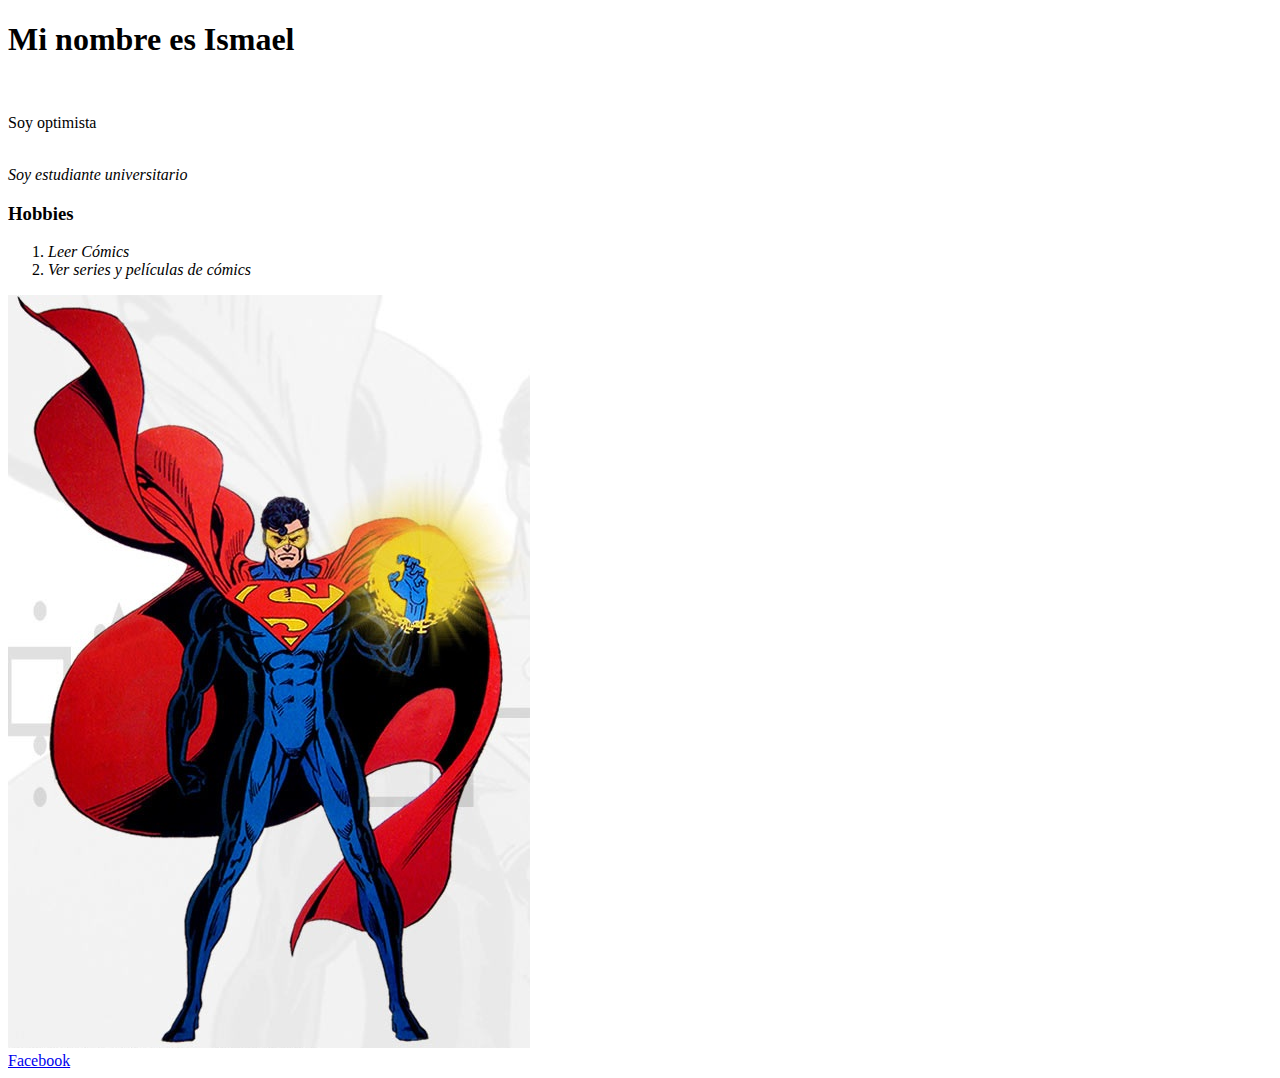
==== G10/index.html @ 5f1df6dc "primeros archivos" ====
<!DOCTYPE html>
<html lang="en">
<head>
    <meta charset="UTF-8">
    <meta http-equiv="X-UA-Compatible" content="IE=edge">
    <meta name="viewport" content="width=device-width, initial-scale=1.0">
    <title>Hola mundo</title>
</head>
<body>
    <h1>Mi nombre es Ismael</h1>
<br>
<p>Soy optimista</p>
<br>
<i>Soy estudiante universitario</i>
<br>
<h3>Hobbies</h3>
<ol>
<li><i>Leer Cómics</i></li>
<li><i>Ver series y películas de cómics</i></li>
</ol>
<img src="./Eradicator (1).png" alt="Eradicator">
<br>
<a href="https://web.facebook.com/">Facebook</a>
</body>


<head>
<body>
    <header class="header">
        <Header></Header>
    </header>
</body>
</head>
</html>
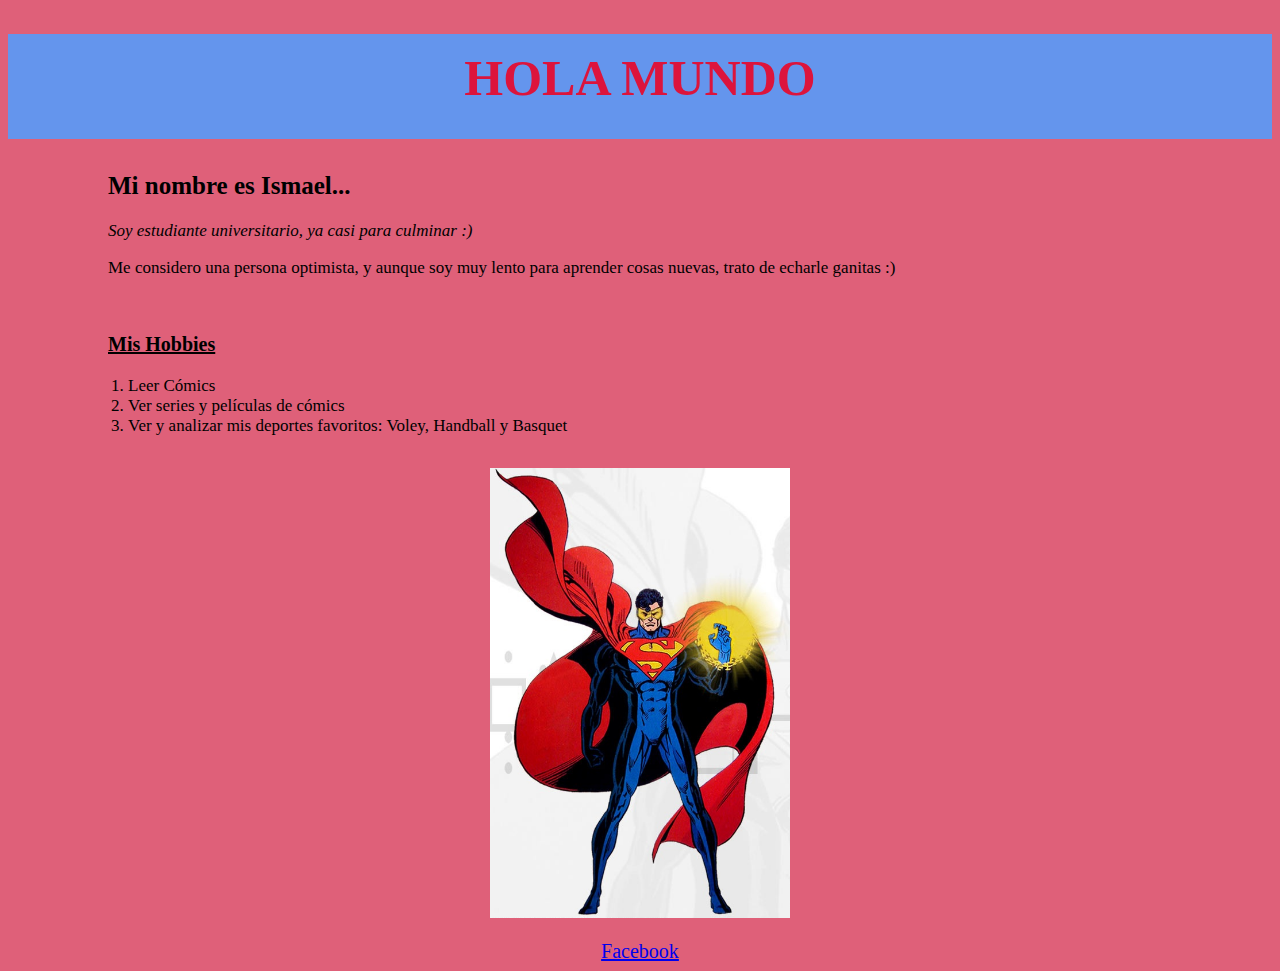
==== commit 269e3d75: "actualizado" ====
--- a/G10/index.html
+++ b/G10/index.html
@@ -4,23 +4,26 @@
     <meta charset="UTF-8">
     <meta http-equiv="X-UA-Compatible" content="IE=edge">
     <meta name="viewport" content="width=device-width, initial-scale=1.0">
+    <link rel="stylesheet" href= "estilos.css">
     <title>Hola mundo</title>
+
 </head>
 <body>
-    <h1>Mi nombre es Ismael</h1>
+    <h1>HOLA MUNDO</h1>
+    <h2>Mi nombre es Ismael...</h2>
+<i>Soy estudiante universitario, ya casi para culminar :)</i>
+<p>Me considero una persona optimista, y aunque soy muy lento para aprender cosas nuevas, trato de echarle ganitas :)</p>
+
 <br>
-<p>Soy optimista</p>
+<h3><ins>Mis Hobbies</ins></h3>
+<ol>
+<li>Leer Cómics</li>
+<li>Ver series y películas de cómics</li>
+<li>Ver y analizar mis deportes favoritos: Voley, Handball y Basquet</li>
+</ol>
+<center><img src="./Eradicator (1).png" alt="Eradicator"></center>
 <br>
-<i>Soy estudiante universitario</i>
-<br>
-<h3>Hobbies</h3>
-<ol>
-<li><i>Leer Cómics</i></li>
-<li><i>Ver series y películas de cómics</i></li>
-</ol>
-<img src="./Eradicator (1).png" alt="Eradicator">
-<br>
-<a href="https://web.facebook.com/">Facebook</a>
+<center><a href="https://web.facebook.com/">Facebook</a></center>
 </body>
 
 
--- a/G10/estilos.css
+++ b/G10/estilos.css
@@ -0,0 +1,61 @@
+body{
+    min-height: 100vh;
+    background: rgb(223, 96, 121);
+}
+h1{
+    min-height: 10vh;
+    background: cornflowerblue;
+    padding-top: 15px;
+    font-size: 50px;
+    text-align: center;
+    font-family: Verdana;
+    color: crimson;
+}
+
+h2{
+    margin-left: 100px;
+    font-size: 25px;
+    font-family: Verdana;
+
+}
+
+p{
+    margin-left: 100px;
+    font-size: 17px;
+    font-family: Verdana;
+    
+}
+
+i{
+    margin-left: 100px;
+    font-size: 17px;
+    font-family: Verdana;
+}
+
+h3{
+    margin-left: 100px;
+    font-size: 20px;
+    font-family: Verdana;
+}
+
+ol{
+    margin-left: 80px;
+    font-size: 17px;
+    font-family: Verdana;
+}
+
+img{
+    width: 300px;
+    height: 450px;
+    padding-top: 15px;
+}
+
+a{
+    font-size: 20px;
+    text-align: center;
+}
+
+
+
+
+
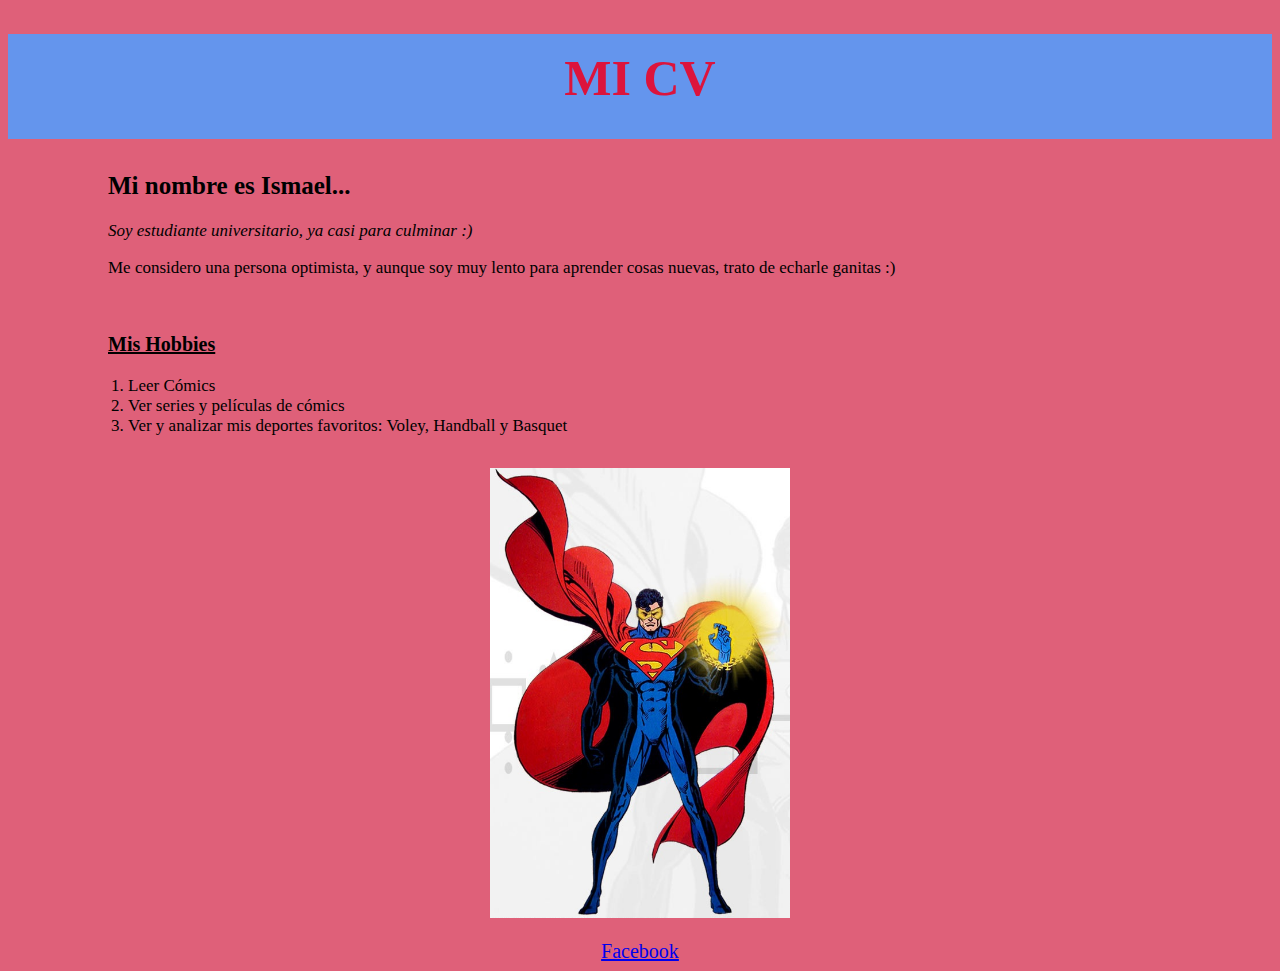
==== commit 66ef9409: "Mi cv" ====
--- a/G10/index.html
+++ b/G10/index.html
@@ -5,11 +5,11 @@
     <meta http-equiv="X-UA-Compatible" content="IE=edge">
     <meta name="viewport" content="width=device-width, initial-scale=1.0">
     <link rel="stylesheet" href= "estilos.css">
-    <title>Hola mundo</title>
+    <title>MI CV</title>
 
 </head>
 <body>
-    <h1>HOLA MUNDO</h1>
+    <h1>MI CV</h1>
     <h2>Mi nombre es Ismael...</h2>
 <i>Soy estudiante universitario, ya casi para culminar :)</i>
 <p>Me considero una persona optimista, y aunque soy muy lento para aprender cosas nuevas, trato de echarle ganitas :)</p>
@@ -34,4 +34,4 @@
     </header>
 </body>
 </head>
-</html>+</html>
